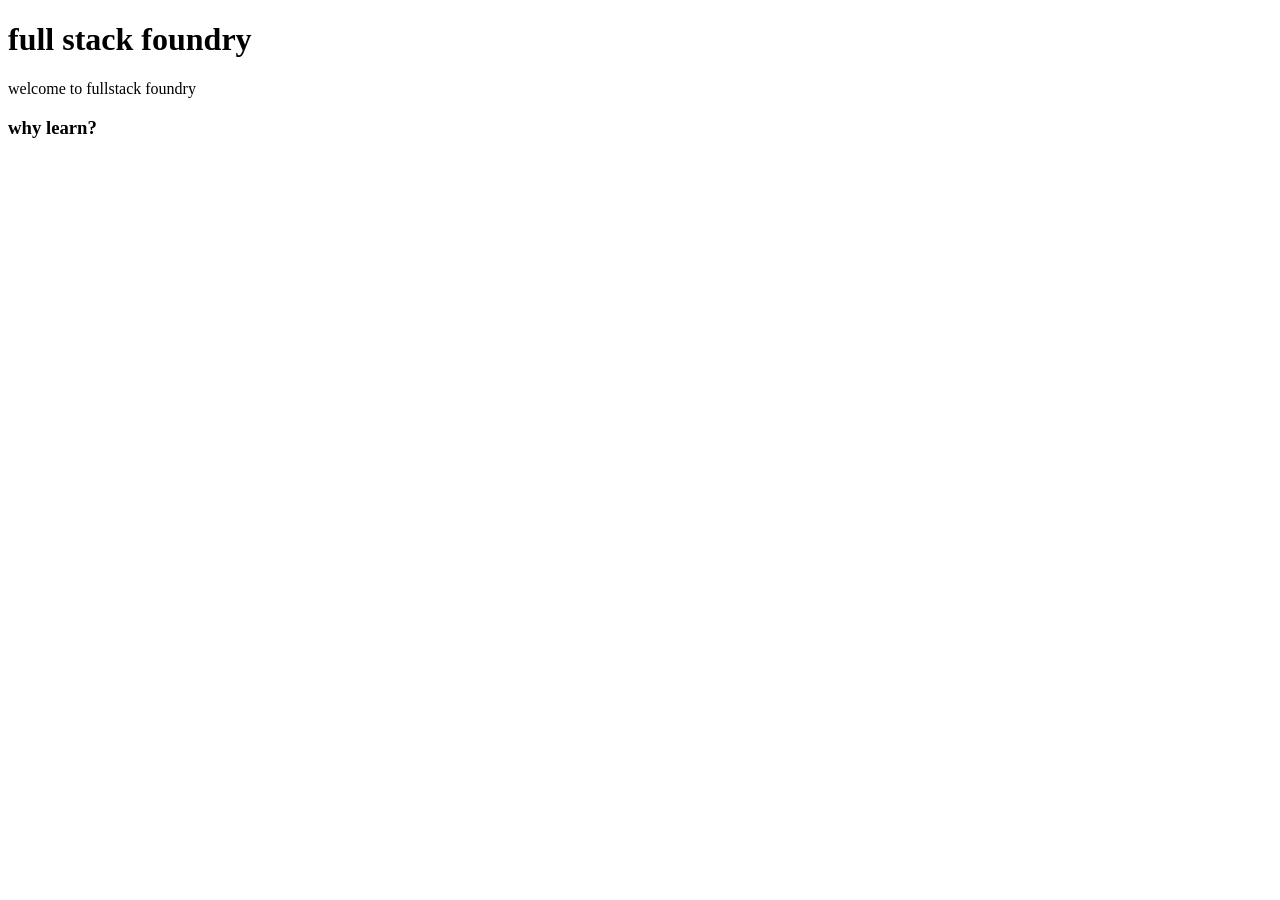
==== index.html/index.html @ 44932603 "innit" ====
<!DOCTYPE html>
<html lang="en">
<head>
    <meta charset="UTF-8">
    <meta name="viewport" content="width=device-width, initial-scale=1.0">
    <title>Document</title>
</head>
<body>
  <h1>full stack foundry</h1> 
  <P>welcome to fullstack foundry</P>
  <h3>why learn?</h3> 
</body>
</html>
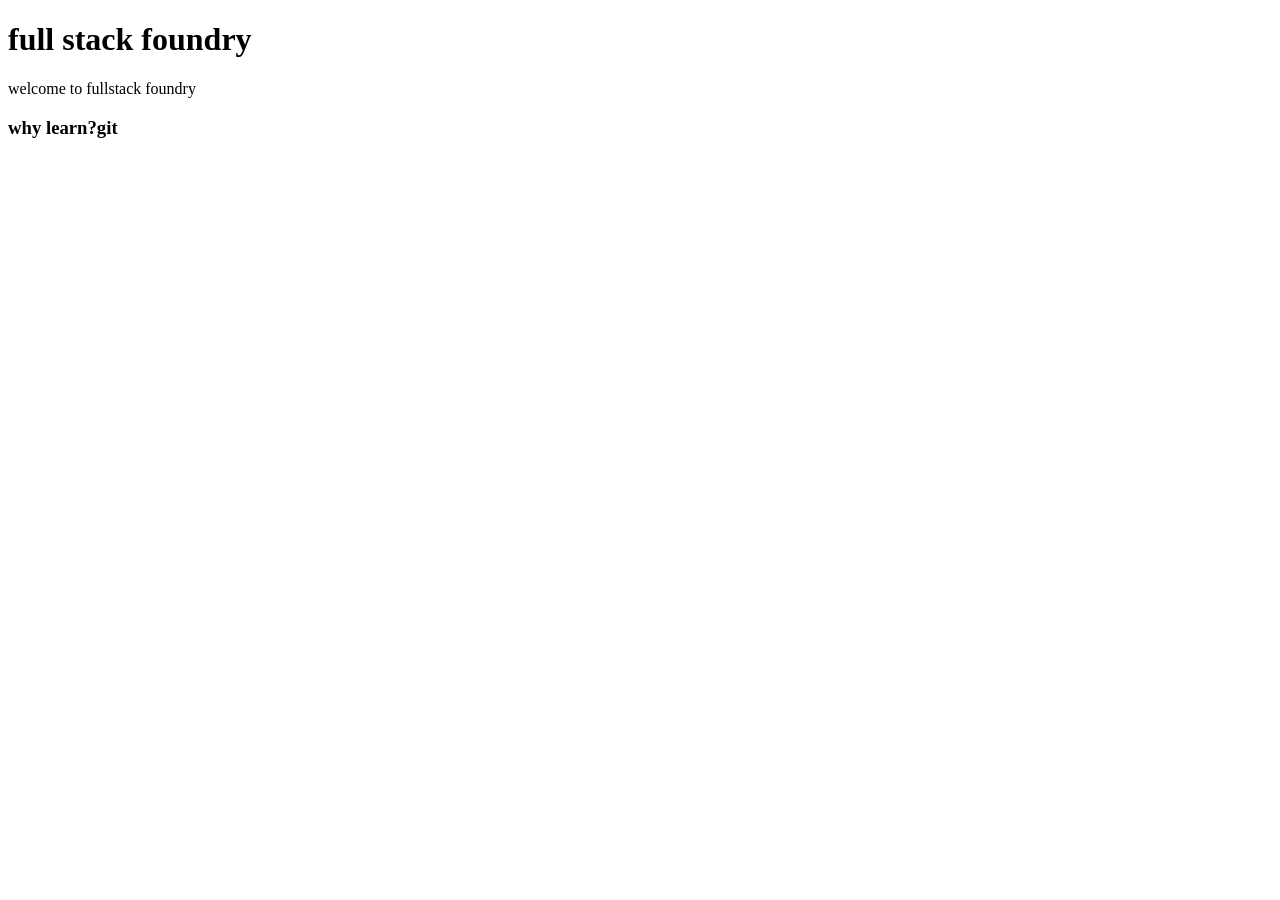
==== commit 55da1e1c: "innitial commit" ====
--- a/index.html/index.html
+++ b/index.html/index.html
@@ -8,6 +8,6 @@
 <body>
   <h1>full stack foundry</h1> 
   <P>welcome to fullstack foundry</P>
-  <h3>why learn?</h3> 
+  <h3>why learn?git</h3> 
 </body>
 </html>
